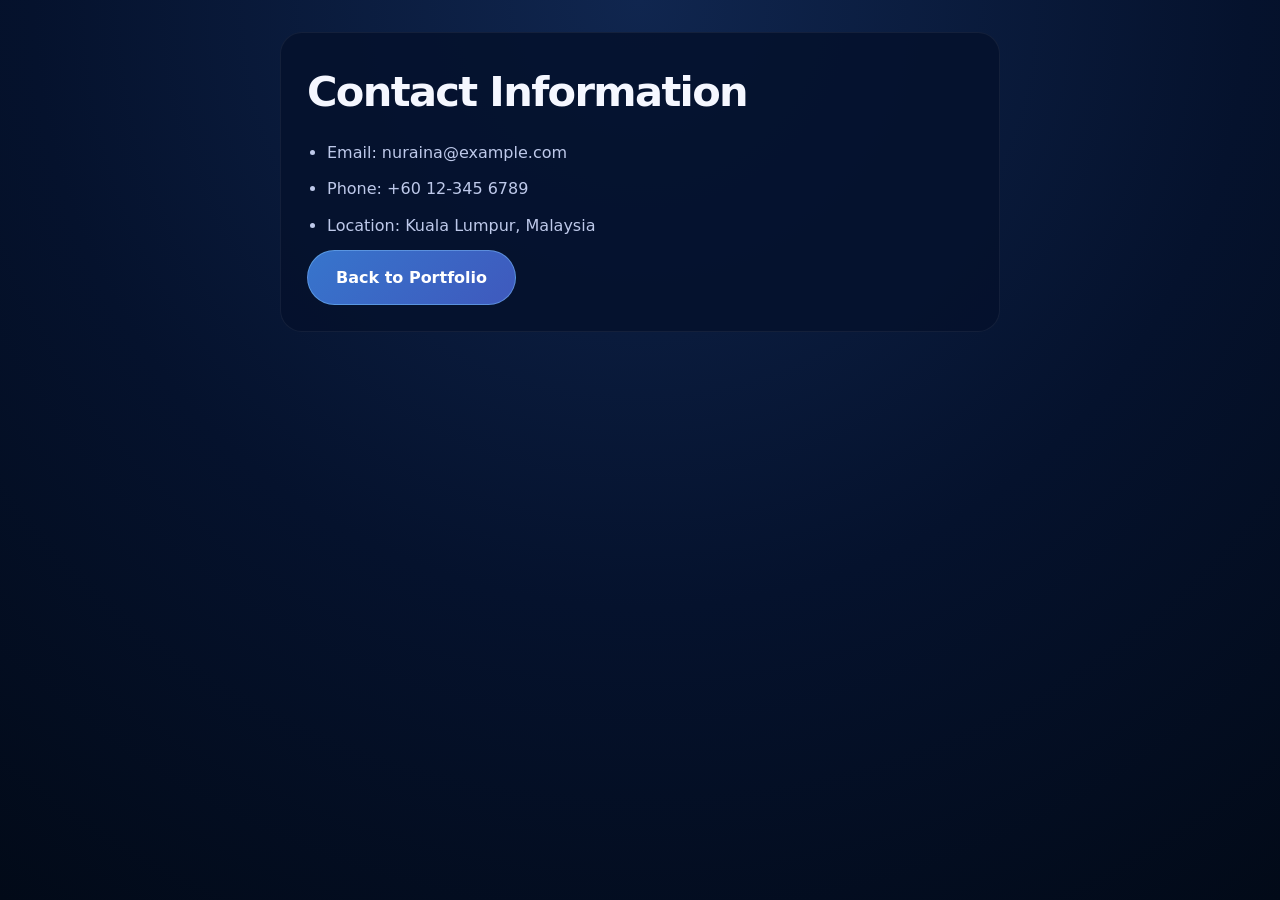
==== contact-info.html @ 05b64c5a "Added sidebar, links to contact info" ====
<!DOCTYPE html>
<html lang="en">

<head>
    <meta charset="UTF-8">
    <meta name="viewport" content="width=device-width, initial-scale=1.0">
    <title>Contact Info | Nuraina Nabilah</title>
    <link rel="stylesheet" href="style.css">
</head>

<body>
    <div class="page-wrapper single-page-layout">
        <main class="contact-main card">
            <h1>Contact Information</h1>
            <ul>
                <li>Email: nuraina@example.com</li>
                <li>Phone: +60 12-345 6789</li>
                <li>Location: Kuala Lumpur, Malaysia</li>
            </ul>
            <a href="index.html" class="button">Back to Portfolio</a>
        </main>
    </div>
</body>

</html>
---- style.css ----
/* Global styles */
:root {
    color-scheme: dark;
    color: #f5f7ff;
    background: #05122d;
    font-family: Inter, system-ui, -apple-system, BlinkMacSystemFont, 'Segoe UI', sans-serif;
}

* {
    box-sizing: border-box;
}

body {
    margin: 0;
    min-height: 100vh;
    background: radial-gradient(circle at top, #10264f 0%, #05122d 55%, #020a18 100%);
    color: #e8eefc;
    line-height: 1.6;
}

a {
    color: #82c7ff;
    text-decoration: none;
}

a:hover {
    text-decoration: underline;
}

.page-wrapper {
    max-width: 1100px;
    margin: 0 auto;
    padding: 32px 20px 40px;
    display: grid;
    gap: 24px;
}

.sidebar {
    padding: 24px;
    border-radius: 22px;
    background: rgba(5, 18, 45, 0.88);
    border: 1px solid rgba(255, 255, 255, 0.08);
    height: fit-content;
}

.sidebar h2 {
    margin: 0 0 14px;
    color: #dbe6ff;
    font-size: 1.2rem;
}

.sidebar-button {
    display: inline-block;
    padding: 10px 18px;
    border-radius: 999px;
    border: 1px solid rgba(130, 199, 255, 0.45);
    background: linear-gradient(135deg, rgba(58, 123, 213, 0.95), rgba(66, 94, 197, 0.95));
    color: #ffffff;
    font-weight: 600;
    transition: transform 0.2s ease, box-shadow 0.2s ease;
}

.sidebar-button:hover {
    text-decoration: none;
    transform: translateY(-1px);
    box-shadow: 0 12px 24px rgba(27, 102, 185, 0.25);
}

.main-column {
    min-width: 0;
}

.single-page-layout {
    max-width: 760px;
}

.contact-main h1 {
    margin: 0 0 14px;
    font-size: clamp(2rem, 4vw, 2.6rem);
    color: #f5f7ff;
}

.contact-main ul {
    margin: 0 0 24px;
    padding-left: 1.25rem;
}

.hero {
    padding: 64px 28px;
    border: 1px solid rgba(255, 255, 255, 0.08);
    border-radius: 28px;
    background: rgba(10, 27, 58, 0.85);
    box-shadow: 0 24px 80px rgba(0, 0, 0, 0.35);
}

.hero-content {
    max-width: 720px;
    margin: 0 auto;
}

.eyebrow {
    margin: 0 0 14px;
    color: #88b7ff;
    font-size: 0.95rem;
    letter-spacing: 0.16em;
    text-transform: uppercase;
}

h1 {
    margin: 0 0 18px;
    font-size: clamp(2.8rem, 4vw, 4.5rem);
    letter-spacing: -0.04em;
    color: #f5f7ff;
}

.hero-copy {
    margin: 0 0 28px;
    max-width: 680px;
    font-size: 1.1rem;
    color: #d8e2ff;
}

.button {
    display: inline-block;
    padding: 14px 28px;
    border-radius: 999px;
    border: 1px solid rgba(130, 199, 255, 0.45);
    background: linear-gradient(135deg, rgba(58, 123, 213, 0.95), rgba(66, 94, 197, 0.95));
    color: white;
    font-weight: 600;
    transition: transform 0.2s ease, box-shadow 0.2s ease;
}

.button:hover {
    transform: translateY(-1px);
    box-shadow: 0 16px 32px rgba(27, 102, 185, 0.25);
}

.content {
    display: grid;
    gap: 24px;
    margin-top: 36px;
}

.card {
    padding: 26px;
    border-radius: 22px;
    background: rgba(5, 18, 45, 0.88);
    border: 1px solid rgba(255, 255, 255, 0.06);
}

.card h2 {
    margin-top: 0;
    color: #dbe6ff;
    font-size: 1.55rem;
}

.card p,
.card ul {
    margin: 14px 0 0;
    color: #bec9ea;
    font-size: 1rem;
}

.card ul {
    padding-left: 1.25rem;
}

.card li {
    margin-bottom: 0.7rem;
}

.footer {
    margin-top: 40px;
    text-align: center;
    color: #8fa4d6;
    font-size: 0.95rem;
}

@media (min-width: 760px) {
    .page-wrapper {
        grid-template-columns: 250px minmax(0, 1fr);
        align-items: start;
    }

    .single-page-layout {
        grid-template-columns: minmax(0, 1fr);
    }

    .content {
        grid-template-columns: repeat(2, minmax(0, 1fr));
    }

    .content .card:nth-child(1) {
        grid-column: span 2;
    }
}
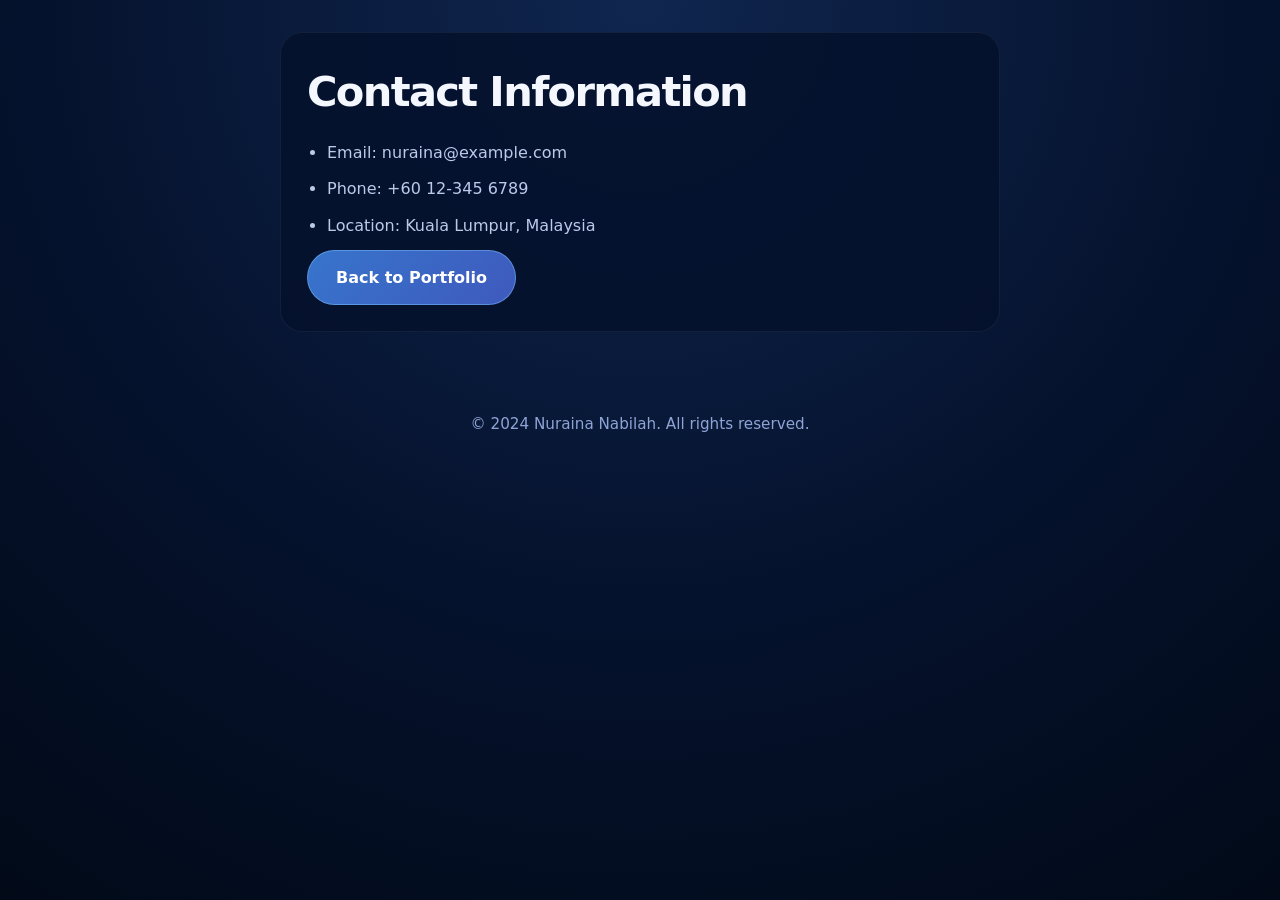
==== commit 860ac367: "add footer" ====
--- a/contact-info.html
+++ b/contact-info.html
@@ -19,7 +19,10 @@
             </ul>
             <a href="index.html" class="button">Back to Portfolio</a>
         </main>
+        <footer class="footer">
+            <p>&copy; 2024 Nuraina Nabilah. All rights reserved.</p>
+        </footer>
     </div>
 </body>
 
-</html>
+</html>
--- a/style.css
+++ b/style.css
@@ -175,6 +175,20 @@
     text-align: center;
     color: #8fa4d6;
     font-size: 0.95rem;
+    opacity: 0;
+    animation: fadeInUp 1s ease-out 0.5s forwards;
+}
+
+@keyframes fadeInUp {
+    from {
+        opacity: 0;
+        transform: translateY(20px);
+    }
+
+    to {
+        opacity: 1;
+        transform: translateY(0);
+    }
 }
 
 @media (min-width: 760px) {
